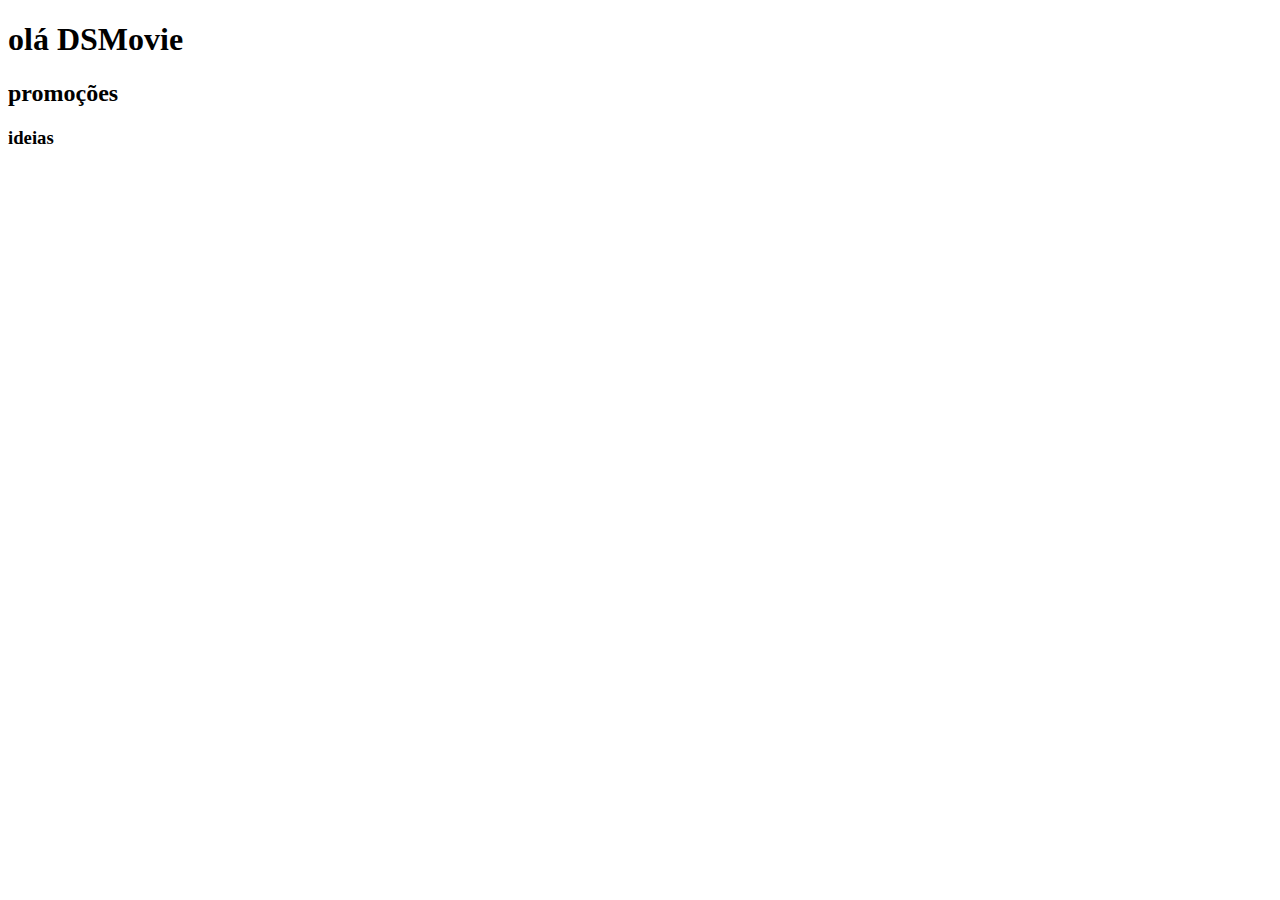
==== index.html @ 27dd7dca "projeto criado" ====
<!DOCTYPE html>
<html lang="pt-br">
<head>
    <meta charset="UTF-8">
    <meta http-equiv="X-UA-Compatible" content="IE=edge">
    <meta name="viewport" content="width=device-width, initial-scale=1.0">
    <title>DSMovie</title>
</head>
<body>
     <h1>olá DSMovie</h1>
     <h2>promoções</h2>
     <h3>ideias</h3>
</body>
</html>
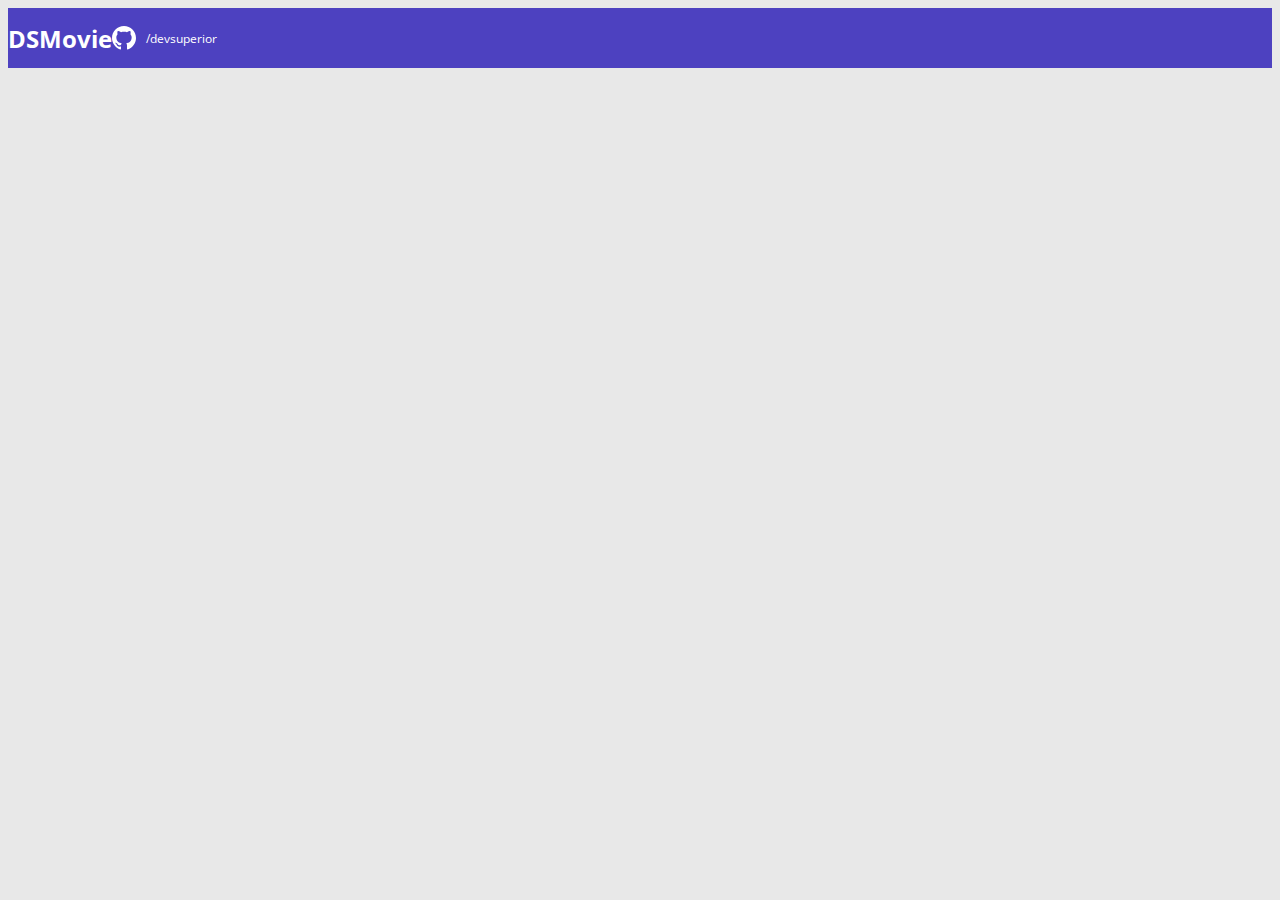
==== commit b554cacc: "Barra superior PARTE 2" ====
--- a/index.html
+++ b/index.html
@@ -5,10 +5,21 @@
     <meta http-equiv="X-UA-Compatible" content="IE=edge">
     <meta name="viewport" content="width=device-width, initial-scale=1.0">
     <title>DSMovie</title>
+
+    <link href="https://cdn.jsdelivr.net/npm/bootstrap@5.1.3/dist/css/bootstrap.min.css" rel="stylesheet" integrity="sha384-1BmE4kWBq78iYhFldvKuhfTAU6auU8tT94WrHftjDbrCEXSU1oBoqyl2QvZ6jIW3" crossorigin="anonymous">
+
+    <link rel="stylesheet" href="CSS/styles.css">
+
 </head>
 <body>
-     <h1>olá DSMovie</h1>
-     <h2>promoções</h2>
-     <h3>ideias</h3>
+    <header>
+        <nav class="container"> 
+            <h1>DSMovie</h1>
+            <div class="dsmovie-contact-container"> 
+                <img src="img/github.svg" alt="Github"> 
+                <a href="https://github.com/devsuperior"> /devsuperior</a>
+            </div>  
+        </nav>
+    </header>
 </body>
 </html>
--- a/CSS/styles.css
+++ b/CSS/styles.css
@@ -0,0 +1,59 @@
+@import url('https://fonts.googleapis.com/css2?family=Open+Sans:wght@300;400;700&display=swap');
+ 
+:root{
+        --bg-gray: #e8e8e8;
+        --color-primary: #4d41c0;
+        --white: #fff    
+    }
+
+* {
+    box-sizing: border-box;
+    font-family: 'Open Sans'; sans-serif;
+  }
+
+
+h1, h2, h3, h4, h5, h6 {
+    margin: 0;    
+}
+   
+html, body {
+    background-color: var(--bg-gray);
+}
+  
+header {
+    background-color: var(--color-primary);
+    color: var(--white);
+    height: 60px;
+    display: flex;
+    align-items: center; 
+} 
+
+nav{
+   display: flex;
+   align-items: center ;
+   justify-content: space-between; 
+}
+
+nav h1 {
+    font-size: 24px;
+    font-weight: 700;
+}
+
+nav a {
+    font-size: 12px;
+    font-weight: 400;   
+}
+
+a, a:hover {
+    text-decoration: none;
+    color: unset;
+}
+
+.dsmovie-contact-container {
+    display: flex;
+    align-items: center;
+}
+
+.dsmovie-contact-container img {
+    margin-right: 10px;
+}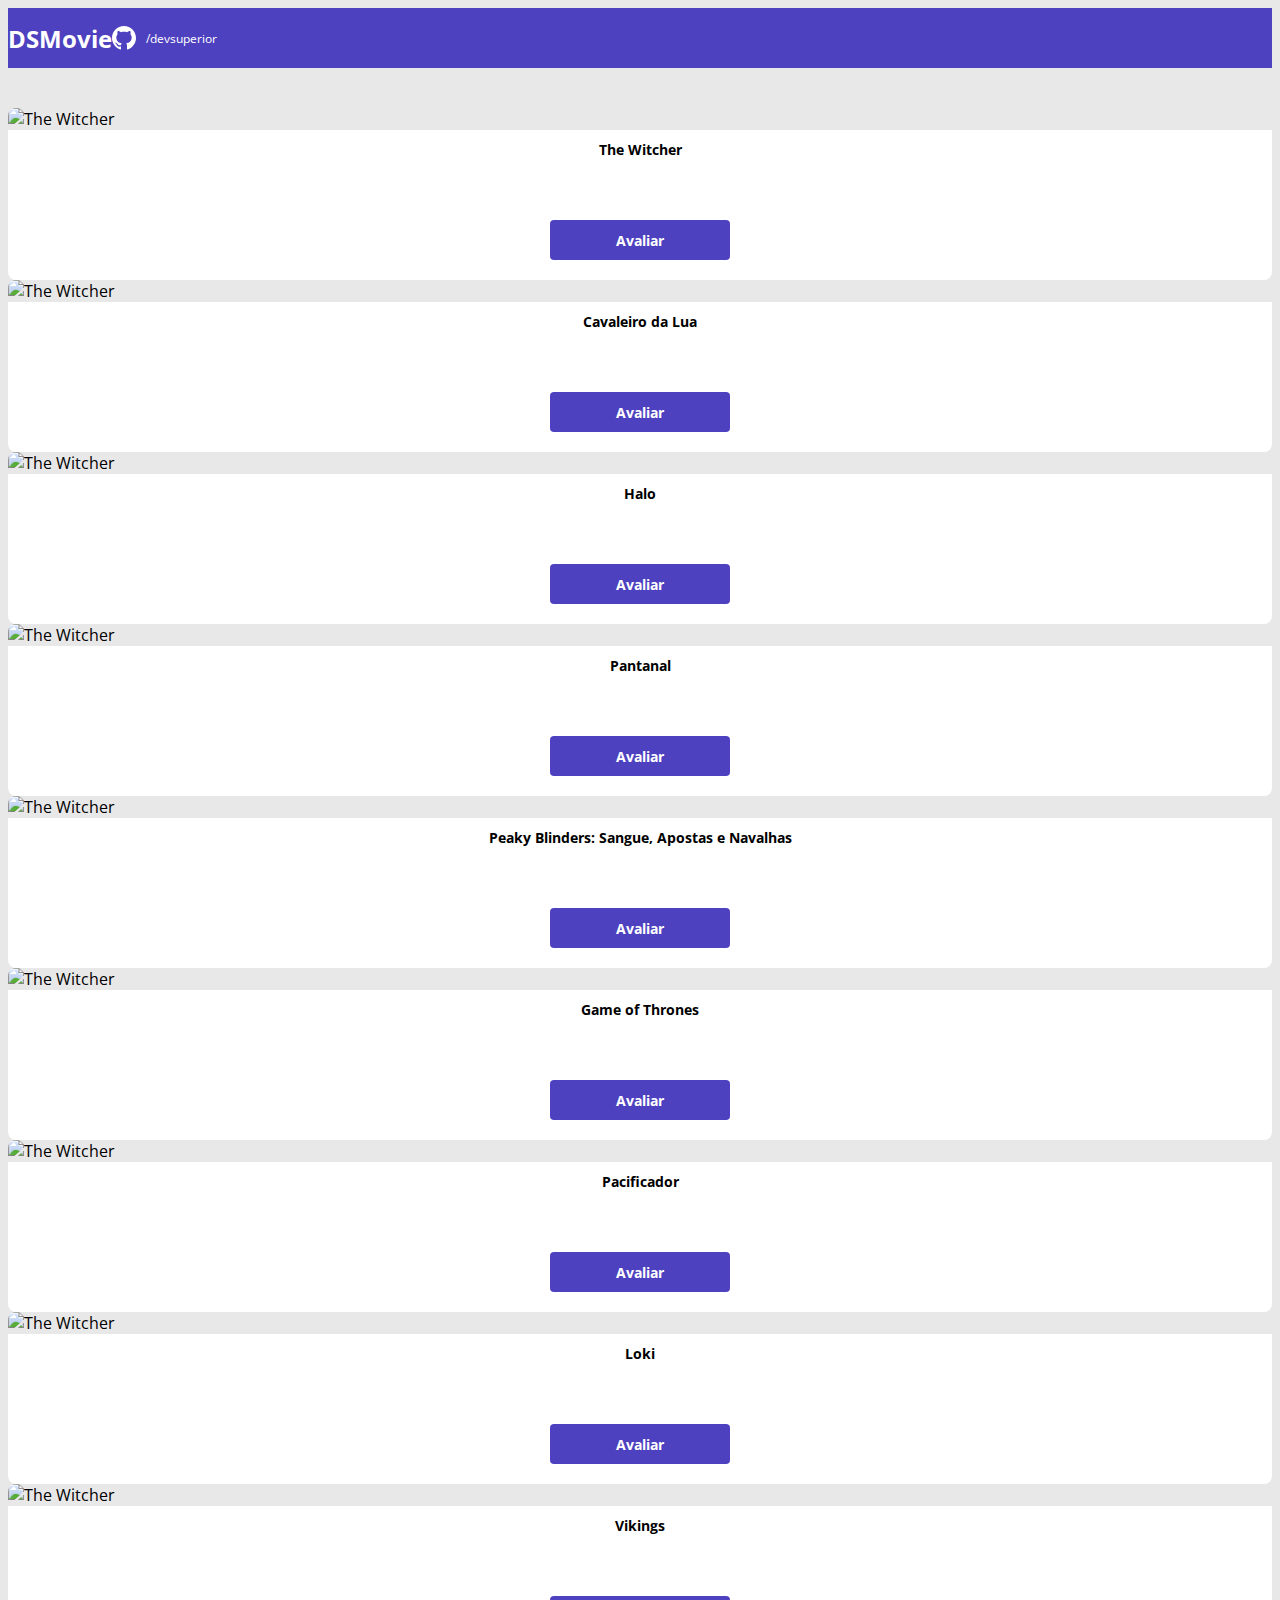
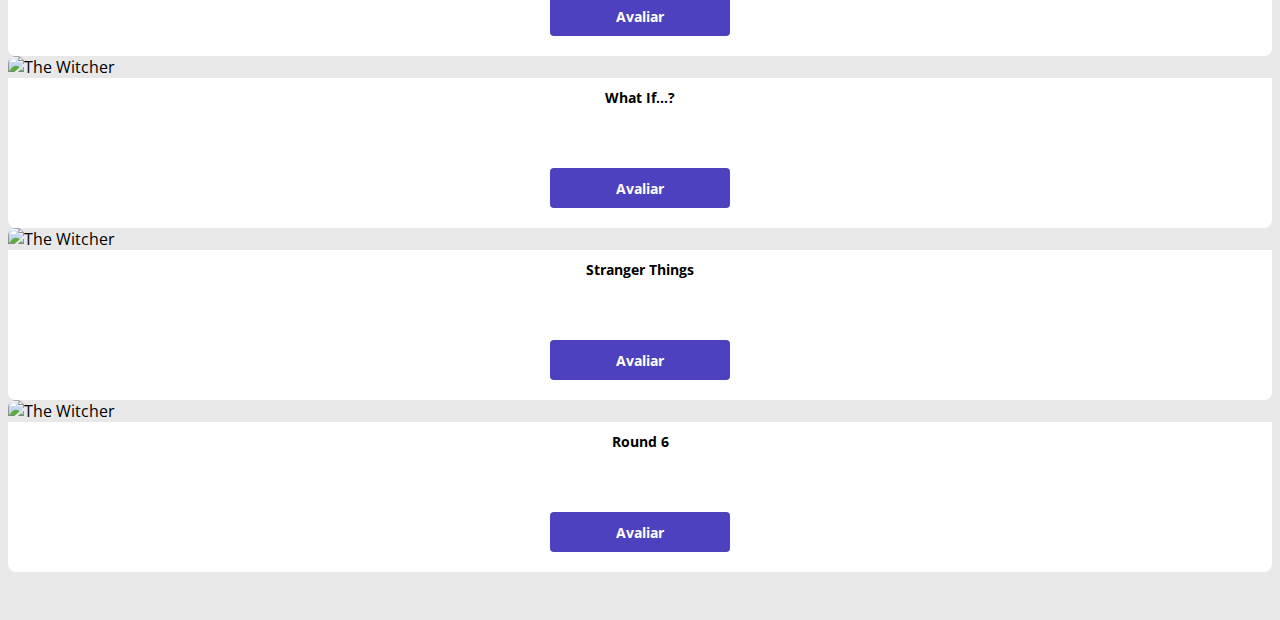
==== commit 32fc11ac: "Listagem de cards" ====
--- a/index.html
+++ b/index.html
@@ -6,7 +6,10 @@
     <meta name="viewport" content="width=device-width, initial-scale=1.0">
     <title>DSMovie</title>
 
-    <link href="https://cdn.jsdelivr.net/npm/bootstrap@5.1.3/dist/css/bootstrap.min.css" rel="stylesheet" integrity="sha384-1BmE4kWBq78iYhFldvKuhfTAU6auU8tT94WrHftjDbrCEXSU1oBoqyl2QvZ6jIW3" crossorigin="anonymous">
+    <link href="https://cdn.jsdelivr.net/npm/bootstrap@5.1.3/dist/css/bootstrap.min.css" 
+          rel="stylesheet" 
+          integrity="sha384-1BmE4kWBq78iYhFldvKuhfTAU6auU8tT94WrHftjDbrCEXSU1oBoqyl2QvZ6jIW3" 
+          crossorigin="anonymous">
 
     <link rel="stylesheet" href="CSS/styles.css">
 
@@ -21,5 +24,137 @@
             </div>  
         </nav>
     </header>
+
+    <main>
+        <section id="dsmovie-cad-list" class="container">
+            
+            <div class="row">
+
+                <div class="col-sm-6 col-lg-4 col-xl-3 mb-3">
+                    <div class="dsmovie-card">
+                        <img src="https://www.themoviedb.org/t/p/w533_and_h300_bestv2/jBJWaqoSCiARWtfV0GlqHrcdidd.jpg" alt="The Witcher">
+                        <div class="dsmovie-card-description">
+                            <h3>The Witcher</h3>
+                            <a class="dsmovie-btn" href="form.html">Avaliar</a>
+                        </div>        
+                     </div>
+                </div>
+                
+                <div class="col-sm-6 col-lg-4 col-xl-3 mb-3">
+                    <div class="dsmovie-card">
+                        <img src="https://www.themoviedb.org/t/p/w533_and_h300_bestv2/1uegR4uAxRxiMyX4nQnpzbXhrTw.jpg" alt="The Witcher">
+                        <div class="dsmovie-card-description">
+                            <h3>Cavaleiro da Lua</h3>
+                            <a class="dsmovie-btn" href="form.html">Avaliar</a>
+                        </div>    
+                     </div>
+                </div>
+                
+                <div class="col-sm-6 col-lg-4 col-xl-3 mb-3">
+                    <div class="dsmovie-card">
+                        <img src="https://www.themoviedb.org/t/p/w533_and_h300_bestv2/1qpUk27LVI9UoTS7S0EixUBj5aR.jpg" alt="The Witcher">
+                        <div class="dsmovie-card-description">
+                            <h3>Halo</h3>
+                            <a class="dsmovie-btn" href="form.html">Avaliar</a>
+                        </div>    
+                     </div>
+                </div>
+                
+                <div class="col-sm-6 col-lg-4 col-xl-3 mb-3">
+                    <div class="dsmovie-card">
+                        <img src="https://www.themoviedb.org/t/p/w533_and_h300_bestv2/xowK1IeVAwavNTf6GfXhtsRc4MH.jpg" alt="The Witcher">
+                        <div class="dsmovie-card-description">
+                            <h3>Pantanal</h3>
+                            <a class="dsmovie-btn" href="form.html">Avaliar</a>
+                        </div>    
+                     </div>
+                </div>
+                
+                <div class="col-sm-6 col-lg-4 col-xl-3 mb-3">
+                    <div class="dsmovie-card">
+                        <img src="https://www.themoviedb.org/t/p/w533_and_h300_bestv2/wiE9doxiLwq3WCGamDIOb2PqBqc.jpg" alt="The Witcher">
+                        <div class="dsmovie-card-description">
+                            <h3>Peaky Blinders: Sangue, Apostas e Navalhas </h3>
+                            <a class="dsmovie-btn" href="form.html">Avaliar</a>
+                        </div>    
+                     </div>
+                </div>     
+                
+                <div class="col-sm-6 col-lg-4 col-xl-3 mb-3">
+                    <div class="dsmovie-card">
+                        <img src="https://www.themoviedb.org/t/p/w533_and_h300_bestv2/suopoADq0k8YZr4dQXcU6pToj6s.jpg" alt="The Witcher">
+                        <div class="dsmovie-card-description">
+                            <h3>Game of Thrones</h3>
+                            <a class="dsmovie-btn" href="form.html">Avaliar</a>
+                        </div>    
+                     </div>
+                </div>     
+                
+                <div class="col-sm-6 col-lg-4 col-xl-3 mb-3">
+                    <div class="dsmovie-card">
+                        <img src="https://www.themoviedb.org/t/p/w533_and_h300_bestv2/ctxm191q5o3axFzQsvNPlbKoSYv.jpg" alt="The Witcher">
+                        <div class="dsmovie-card-description">
+                            <h3>Pacificador</h3>
+                            <a class="dsmovie-btn" href="form.html">Avaliar</a>
+                        </div>    
+                     </div>
+                </div>     
+                
+                <div class="col-sm-6 col-lg-4 col-xl-3 mb-3">
+                    <div class="dsmovie-card">
+                        <img src="https://www.themoviedb.org/t/p/w533_and_h300_bestv2/bZGAX8oMDm3Mo5i0ZPKh9G2OcaO.jpg" alt="The Witcher">
+                        <div class="dsmovie-card-description">
+                            <h3>Loki</h3>
+                            <a class="dsmovie-btn" href="form.html">Avaliar</a>
+                        </div>    
+                     </div>
+                </div>     
+                
+                <div class="col-sm-6 col-lg-4 col-xl-3 mb-3">
+                    <div class="dsmovie-card">
+                        <img src="https://www.themoviedb.org/t/p/w533_and_h300_bestv2/lHe8iwM4Cdm6RSEiara4PN8ZcBd.jpg" alt="The Witcher">
+                        <div class="dsmovie-card-description">
+                            <h3>Vikings</h3>
+                            <a class="dsmovie-btn" href="form.html">Avaliar</a>
+                        </div>    
+                     </div>
+                </div>     
+                
+                <div class="col-sm-6 col-lg-4 col-xl-3 mb-3">
+                    <div class="dsmovie-card">
+                        <img src="https://www.themoviedb.org/t/p/w533_and_h300_bestv2/4N6zEMfZ57zNEQcM8gWeERFupMv.jpg" alt="The Witcher">
+                        <div class="dsmovie-card-description">
+                            <h3>What If...?</h3>
+                            <a class="dsmovie-btn" href="form.html">Avaliar</a>
+                        </div>    
+                     </div>
+                </div>     
+                
+                <div class="col-sm-6 col-lg-4 col-xl-3 mb-3">
+                    <div class="dsmovie-card">
+                        <img src="https://www.themoviedb.org/t/p/w533_and_h300_bestv2/56v2KjBlU4XaOv9rVYEQypROD7P.jpg" alt="The Witcher">
+                        <div class="dsmovie-card-description">
+                            <h3>Stranger Things</h3>
+                            <a class="dsmovie-btn" href="form.html">Avaliar</a>
+                        </div>    
+                     </div>
+                </div>     
+                
+                <div class="col-sm-6 col-lg-4 col-xl-3 mb-3">
+                    <div class="dsmovie-card">
+                        <img src="https://www.themoviedb.org/t/p/w533_and_h300_bestv2/qw3J9cNeLioOLoR68WX7z79aCdK.jpg" alt="The Witcher">
+                        <div class="dsmovie-card-description">
+                            <h3>Round 6</h3>
+                            <a class="dsmovie-btn" href="form.html">Avaliar</a>
+                        </div>    
+                     </div>
+                </div>     
+            
+            </div>
+                
+                
+
+        </section>
+    </main>
 </body>
 </html>
--- a/CSS/styles.css
+++ b/CSS/styles.css
@@ -2,8 +2,10 @@
  
 :root{
         --bg-gray: #e8e8e8;
+        --text-gray: #4a4a4a;
         --color-primary: #4d41c0;
-        --white: #fff    
+        --white: #fff
+            
     }
 
 * {
@@ -56,4 +58,49 @@
 
 .dsmovie-contact-container img {
     margin-right: 10px;
-}+}
+
+#dsmovie-cad-list {
+    padding: 40px 0;
+}
+
+.dsmovie-card {
+    width: 100%; 
+}
+
+.dsmovie-card img {
+    width: 100%;
+    border-radius: 8px 8px 0 0;
+}
+
+.dsmovie-card-description {
+    background-color: var(--white);
+    padding: 10px 20px 20px 20px;
+    display: flex;
+    flex-direction: column;
+    align-items: center;
+    justify-content: space-between;
+    border-radius: 0 0 8px 8px;
+    min-height: 150px;
+}
+
+.dsmovie-card-description h3{
+    font-size: 14px;
+    font-weight: 700;
+    margin-bottom: 25px;
+    text-align: center;
+}
+
+.dsmovie-btn, .dsmovie-btn:hover {
+    width: 180px;
+    height: 40px;
+    background-color: var(--color-primary);
+    color: var(--white);
+    font-size: 14px;
+    font-weight: 700;
+    display: flex;
+    align-items: center;
+    justify-content: center;
+    border-radius: 4px;
+}
+
